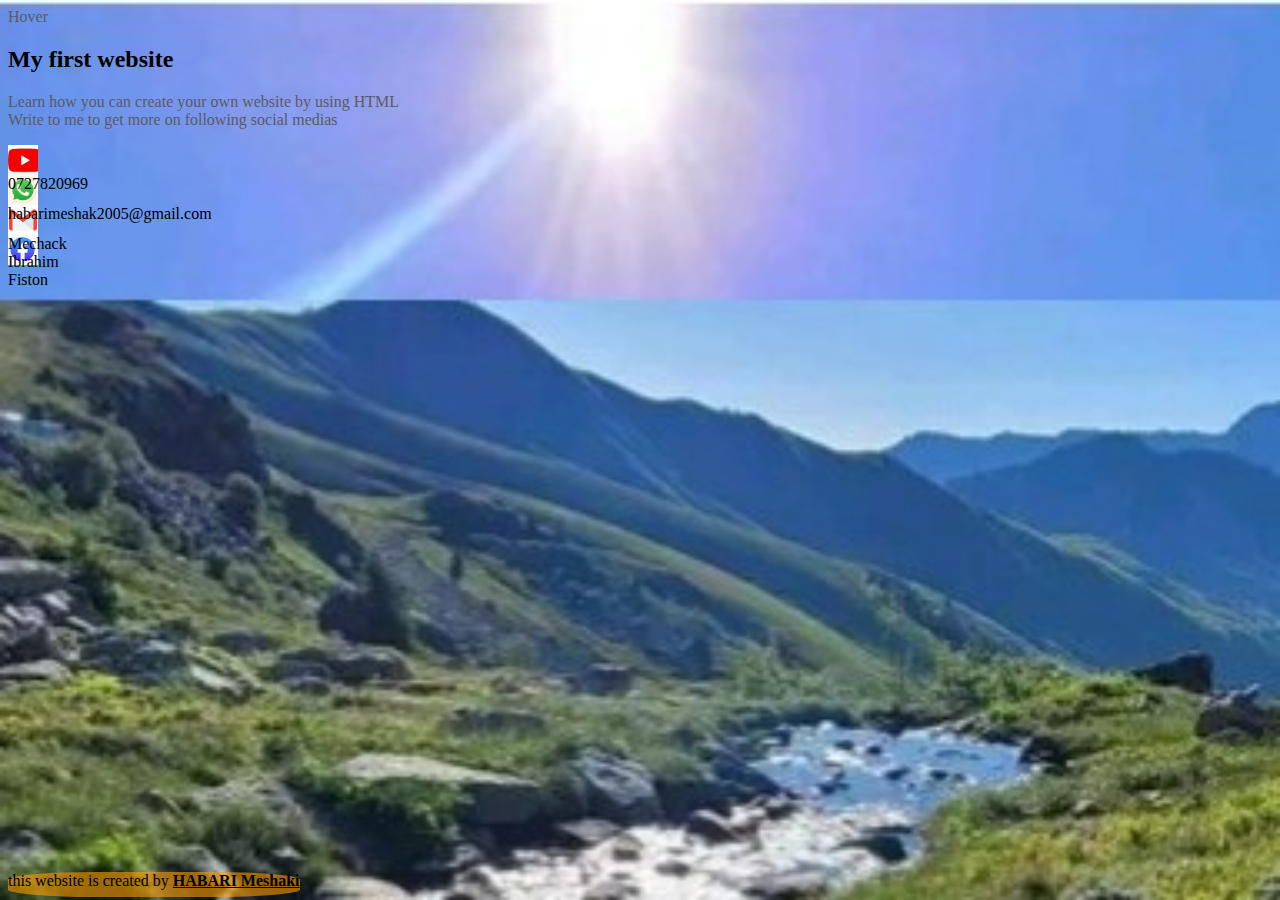
==== index.html @ c5d3eae7 "Rename Ibrahim.com.html to index.html" ====
<html>
<head>
<style type="text/css">
.body{
background: url("Beauty hill.jpg");
background-repeat:no-repeat;
background-size:cover;
height:500px;
}
p{
color:rgb(90,90,100);
}
.divbottom{
background:rgb(255,156,0,0.6);
position:absolute;
bottom:3;
padding:0rem;
border-radius:30%;
height:25px;
}
a{
color:black;
font-weight:bold;
}
.youtube{
background:url("youtube.png");
height:30px;
width:30px;
background-repeat:no-repeat;
background-size:cover;
}
.whatsapp{
background:url("whatsapp.jpg");
height:30px;
width:30px;
background-repeat:no-repeat;
background-size:cover;
}
.facebook{
background:url("facebook.png");
height:30px;
width:30px;
background-repeat:no-repeat;
background-size:cover;
}
.email{
background:url("email.jpg");
height:30px;
width:30px;
background-repeat:no-repeat;
background-size:cover;
}
</style>
</head>
<body class="body">
<p class="hover">Hover</p>
<h2>My first website </h2>
<p>Learn how you can create your own website
by using HTML <br>Write to me to get more on following social medias</p>
<div class="youtube"></div>
<div class="whatsapp">0727820969</div>
<div class="email">habarimeshak2005@gmail.com</div>
<div class="facebook">Mechack Ibrahim Fiston</div>
<div class="divbottom">
this website is created by <a class="designer" href="designer.html">HABARI Meshaki</a>
</div>
</body>
</html>
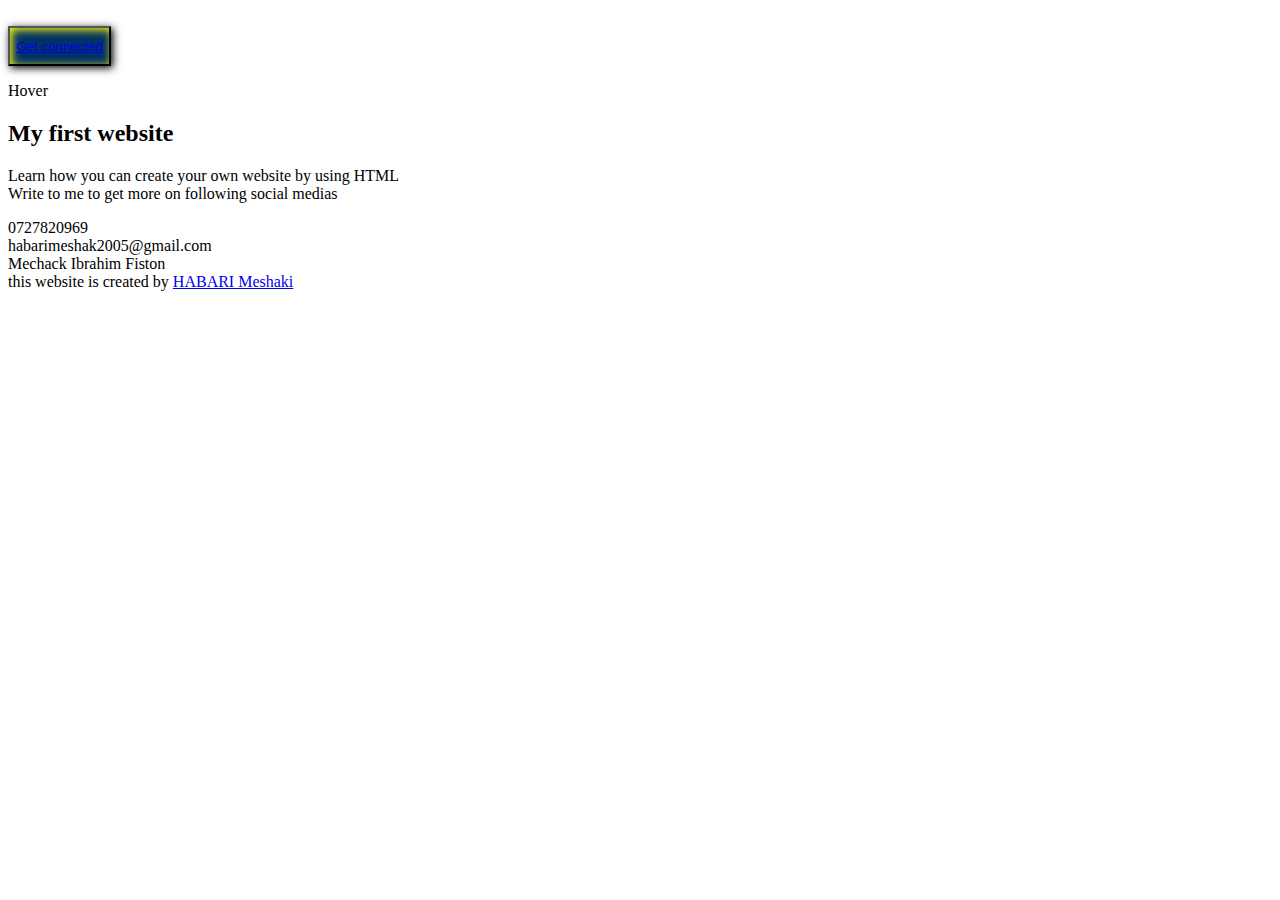
==== commit 5810dbd7: "Update index.html" ====
--- a/index.html
+++ b/index.html
@@ -1,58 +1,10 @@
 <html>
 <head>
-<style type="text/css">
-.body{
-background: url("Beauty hill.jpg");
-background-repeat:no-repeat;
-background-size:cover;
-height:500px;
-}
-p{
-color:rgb(90,90,100);
-}
-.divbottom{
-background:rgb(255,156,0,0.6);
-position:absolute;
-bottom:3;
-padding:0rem;
-border-radius:30%;
-height:25px;
-}
-a{
-color:black;
-font-weight:bold;
-}
-.youtube{
-background:url("youtube.png");
-height:30px;
-width:30px;
-background-repeat:no-repeat;
-background-size:cover;
-}
-.whatsapp{
-background:url("whatsapp.jpg");
-height:30px;
-width:30px;
-background-repeat:no-repeat;
-background-size:cover;
-}
-.facebook{
-background:url("facebook.png");
-height:30px;
-width:30px;
-background-repeat:no-repeat;
-background-size:cover;
-}
-.email{
-background:url("email.jpg");
-height:30px;
-width:30px;
-background-repeat:no-repeat;
-background-size:cover;
-}
-</style>
+<link rel="icon" href="logo.png" type="image/icon-x">
+<link rel="stylesheet" href="page mm.css">
 </head>
 <body class="body">
+ <br> <button style="height:40px; box-shadow:inset 2px 2px 8px yellow,2px 2px 8px black; background:rgb(0,50,100);"><a href="photoes.html">Get connected</a></button>
 <p class="hover">Hover</p>
 <h2>My first website </h2>
 <p>Learn how you can create your own website
